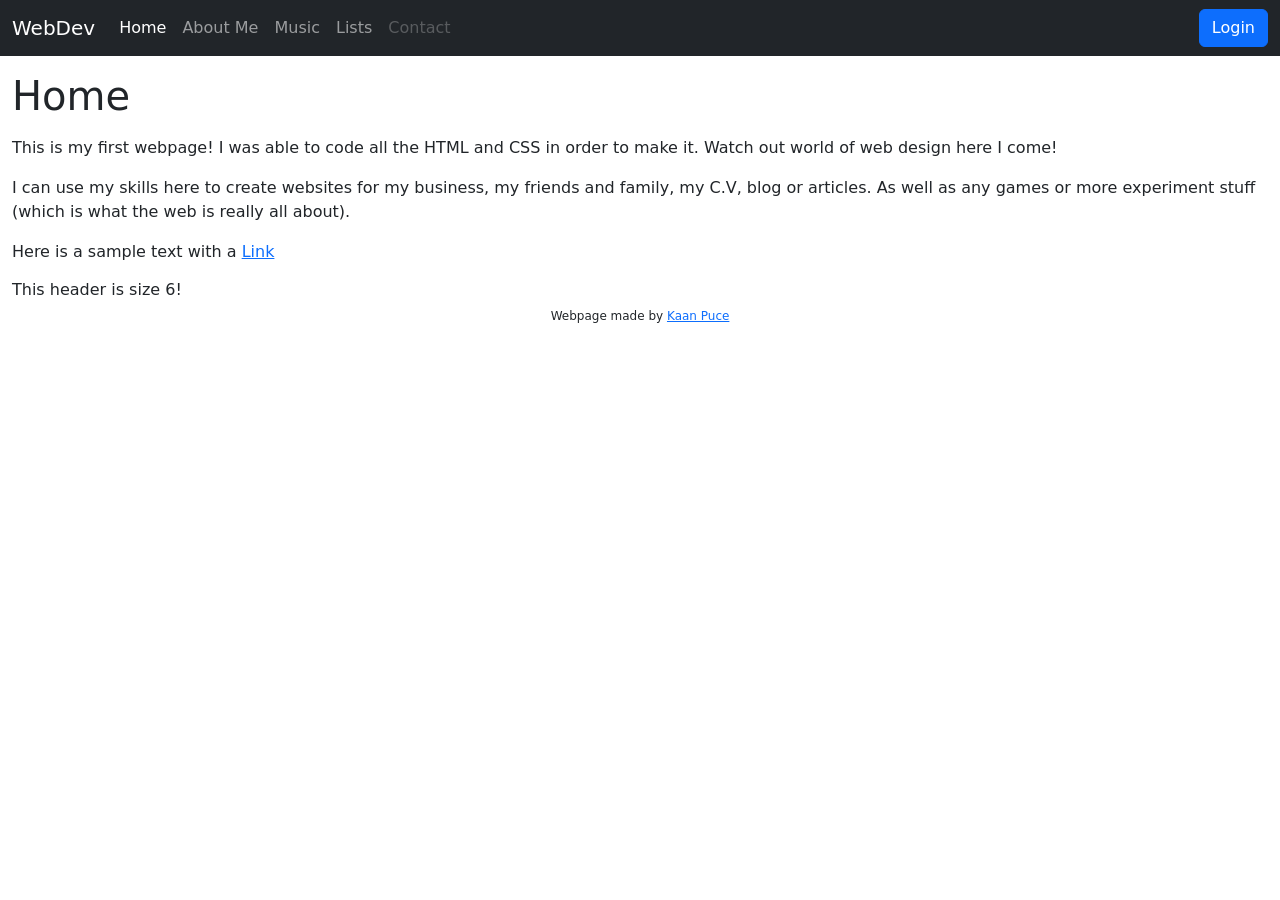
==== Version 3/user48/index.html @ f5b45218 "Update index.html" ====
<!DOCTYPE html>
<html lang="en">
<!--Version 3.0
        Name:
        Date Completed:
    -->

<head>

    <title>Web Dev User ## </title>

    <!-- Meta -->
    <meta charset="utf-8">
    <meta http-equiv="X-UA-Compatible" content="IE=edge">
    <meta name="viewport" content="width=device-width, initial-scale=1, shrink-to-fit=no">
    <meta name="description" content="SHS WebDev Version 3.0">

    <!-- CSS -->
    <!-- Bootstrap -->
    <link rel="stylesheet" href="https://cdnjs.cloudflare.com/ajax/libs/bootstrap/5.3.2/css/bootstrap.css">
    <!-- Font Awesome -->
    <link rel="stylesheet" href="https://cdnjs.cloudflare.com/ajax/libs/font-awesome/6.5.1/css/all.min.css">
    <!-- Animate -->
    <link rel="stylesheet" href="https://cdnjs.cloudflare.com/ajax/libs/animate.css/3.7.2/animate.min.css">
    <!-- Custom -->
    <link rel="stylesheet" href="CSS/style.css">

    <!-- JavaScript -->
    <!-- These are needed to get the responsive menu to work -->
    <script src="https://cdnjs.cloudflare.com/ajax/libs/jquery/3.7.1/jquery.min.js"></script>
    <script src="https://cdnjs.cloudflare.com/ajax/libs/popper.js/2.11.8/umd/popper.min.js"></script>
    <script src="https://cdnjs.cloudflare.com/ajax/libs/bootstrap/5.3.2/js/bootstrap.bundle.min.js"></script>

    <!-- Custom styles for this template -->
    <style type="text/css">
        footer {
            font-size: 12px;
            text-align: center;
        }
    </style>
</head>

<body>
    <!---------------------------------- Begin the nav-bar ------------->
    <nav class="navbar navbar-expand-md navbar-dark bg-dark">
        <div class="container-fluid">
            <a href="http://shakonet.isd720.com" class="navbar-brand">WebDev</a>
            <button class="navbar-toggler" type="button" data-bs-toggle="collapse" data-bs-target="#collapsibleNavbar">
                <span class="navbar-toggler-icon"></span>
            </button>

            <div class="collapse navbar-collapse" id="collapsibleNavbar">
                <ul class="navbar-nav me-auto">
                    <!--↓↓↓↓↓↓↓↓↓↓↓↓↓↓↓↓↓↓↓↓↓↓ Edit These Items in your NavBar ↓↓↓↓↓↓↓↓↓↓↓↓↓↓↓-->
                    <li class="nav-item">
                        <a href="index.html" class="nav-link active">Home</a>
                    </li>
                    <li class="nav-item">
                        <a href="aboutMe.html" class="nav-link">About Me</a>
                    </li>
                    <li class="nav-item">
                        <a href="music.html" class="nav-link">Music</a>
                    </li>
                    <li class="nav-item">
                        <a href="list.html" class="nav-link">Lists</a>
                    </li>
                    <li class="nav-item">
                        <a href="mailto:sample@gmail.com?Subject=Hello" class="nav-link disabled" tabindex="-1">Contact</a>
                    </li>
                    <!--↑↑↑↑↑↑↑↑↑↑↑↑↑↑↑↑↑↑↑↑↑↑↑ Edit These Items in your NavBar ↑↑↑↑↑↑↑↑↑↑↑↑↑↑-->
                </ul>
                <form class="d-flex">
                    <button class="btn btn-primary" type="button">Login</button>
                </form>
            </div>
        </div>
    </nav>
    <!---------------------------------- End the nav-bar ------------------------------------->

    <main class="container-fluid mt-3">

        <h1 class="text-left my-3">Home</h1>
        <!-- Edit this line for the title of your page -->

        <!--↓↓↓↓↓↓↓↓↓↓↓↓↓↓↓↓↓↓↓↓↓↓ Put your content below this line ↓↓↓↓↓↓↓↓↓↓↓↓↓↓↓↓↓↓↓↓↓↓-->
        <p>This is my first webpage! I was able to code all the HTML and CSS in order to make it. Watch out world of web design here I come!</p>
        <p>I can use my skills here to create websites for my business, my friends and family, my C.V, blog or articles. As well as any games or more experiment stuff (which is what the web is really all about).</p>
        <p>Here is a sample text with a <a href="https://www.youtube.com/">Link</a></p>
        <h6>This header is size 6!</h6>
    </main>
    <!--↑↑↑↑↑↑↑↑↑↑↑↑↑↑↑↑↑↑↑↑↑↑ Make sure all your content is above this line ↑↑↑↑↑↑↑↑↑↑↑↑↑↑↑↑↑↑↑↑↑↑-->


    <!---------------------------------- Begin the footer ------------->
    <footer>
        <div>
            Webpage made by <a href="#" target="_blank">Kaan Puce</a>
        </div>
    </footer>
    <!---------------------------------- End the footer ------------->
</body>

</html>
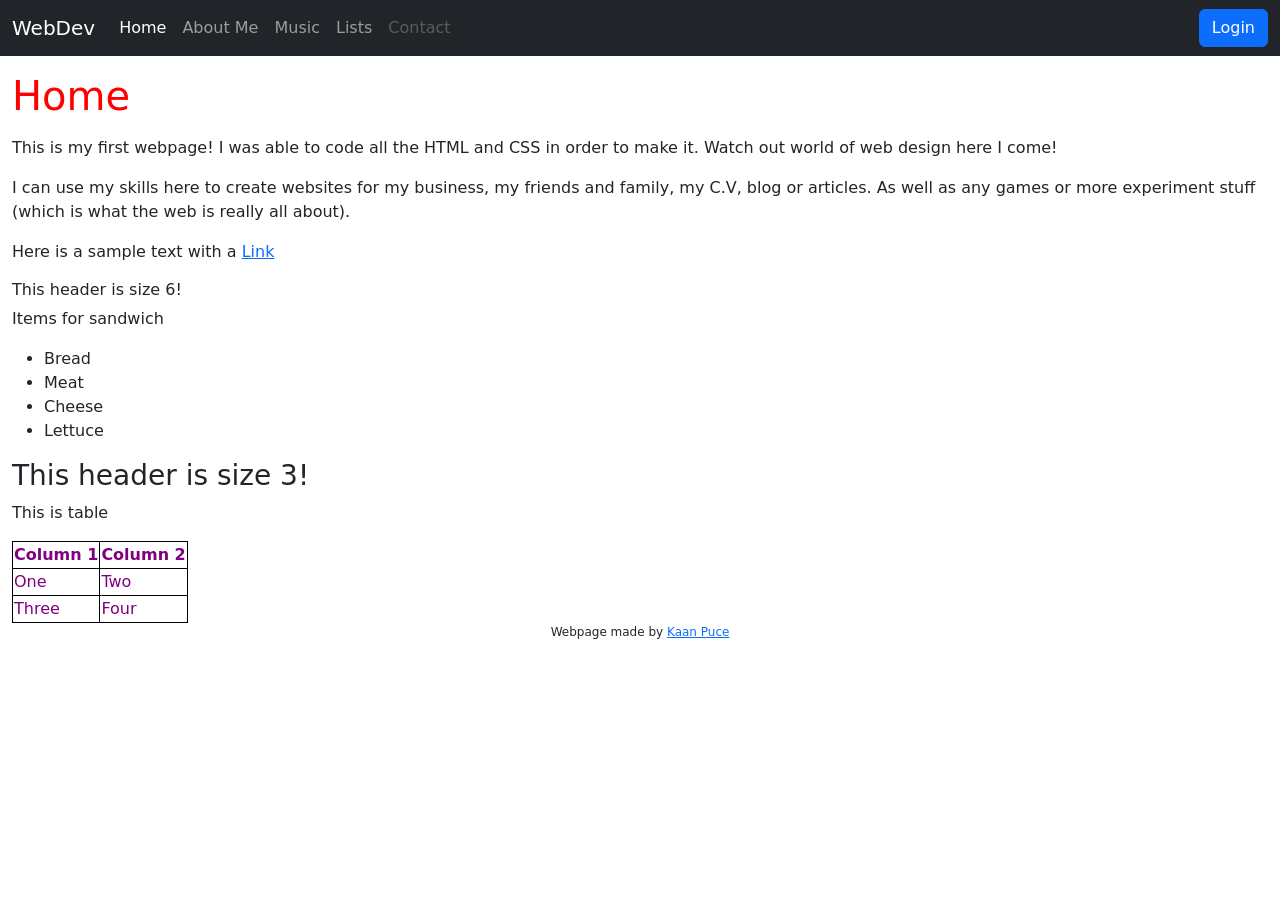
==== commit 3f2ad001: "Update index.html" ====
--- a/Version 3/user48/index.html
+++ b/Version 3/user48/index.html
@@ -87,6 +87,43 @@
         <p>I can use my skills here to create websites for my business, my friends and family, my C.V, blog or articles. As well as any games or more experiment stuff (which is what the web is really all about).</p>
         <p>Here is a sample text with a <a href="https://www.youtube.com/">Link</a></p>
         <h6>This header is size 6!</h6>
+        <p>Items for sandwich</p>
+        <ul>
+        <li>Bread</li>
+        <li>Meat</li>
+        <li>Cheese</li>
+        <li>Lettuce</li>
+        </ul>
+        <h3>This header is size 3!</h3>
+        <p>This is table</p>
+        <table>
+        <title>Test Table</title>
+        <tr>
+        <th>Column 1</th>
+        <th>Column 2</th>
+        </tr>
+        <tr>
+        <td>One</td>
+        <td>Two</td>
+        </tr>
+        </tr>
+        <tr>
+        <td>Three</td>
+        <td>Four</td>
+        </tr>
+        </table>
+        <head>
+        <style>
+        h1{
+        color: red;
+        }
+        table,th,td{
+        color: purple;
+        border: 1px solid black;
+        }
+        </style>
+        <title>Names CSS Example</title>
+        </head>
     </main>
     <!--↑↑↑↑↑↑↑↑↑↑↑↑↑↑↑↑↑↑↑↑↑↑ Make sure all your content is above this line ↑↑↑↑↑↑↑↑↑↑↑↑↑↑↑↑↑↑↑↑↑↑-->
 
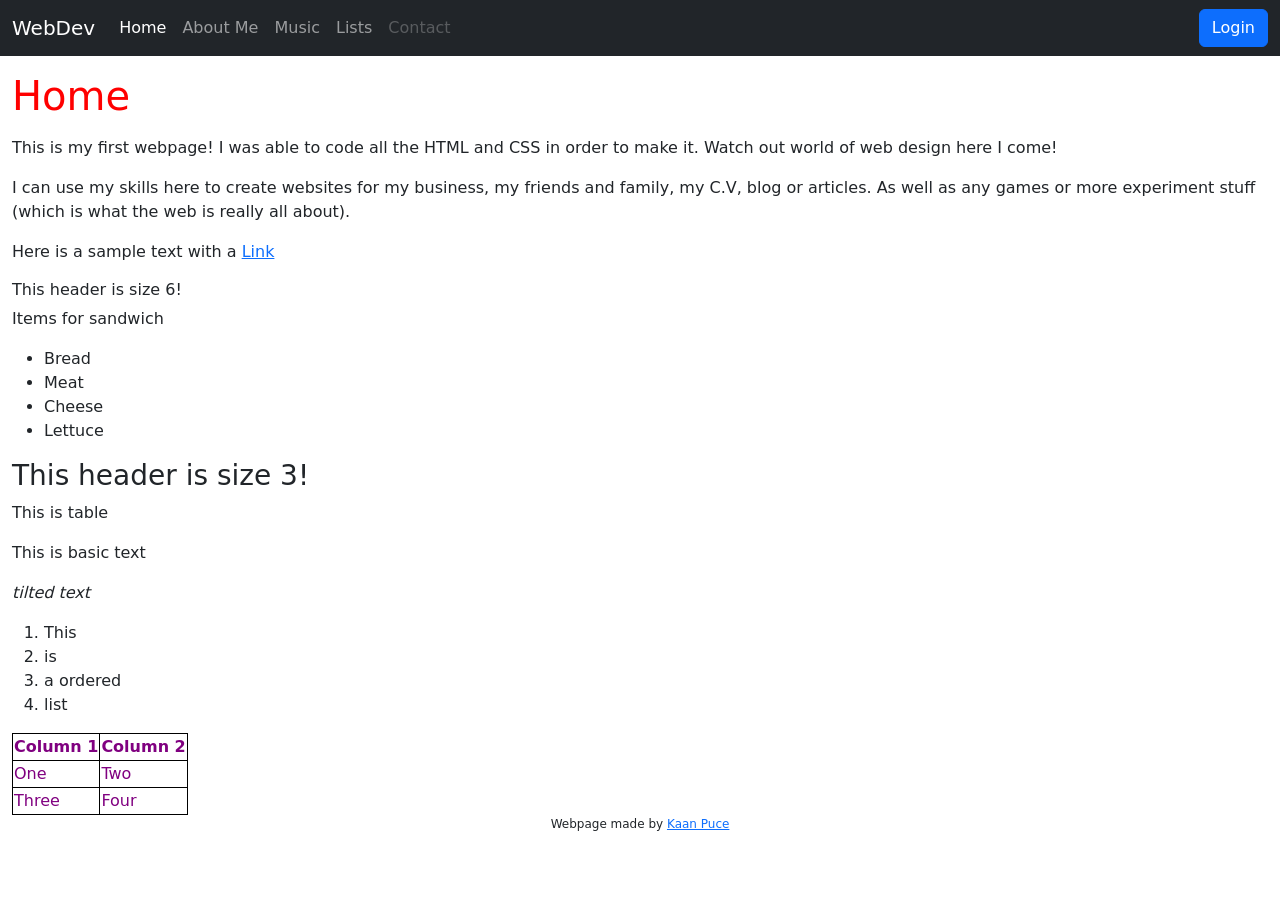
==== commit 850e19f5: "Update index.html" ====
--- a/Version 3/user48/index.html
+++ b/Version 3/user48/index.html
@@ -111,6 +111,17 @@
         <td>Three</td>
         <td>Four</td>
         </tr>
+        <p>This is basic text</p>
+        <main>
+        <em>tilted text</em>
+        <ol>
+        <p></p>
+        <li>This</li>
+        <li>is</li>
+        <li>a ordered</li>
+        <li>list</li>
+        </ol>
+        </main>
         </table>
         <head>
         <style>
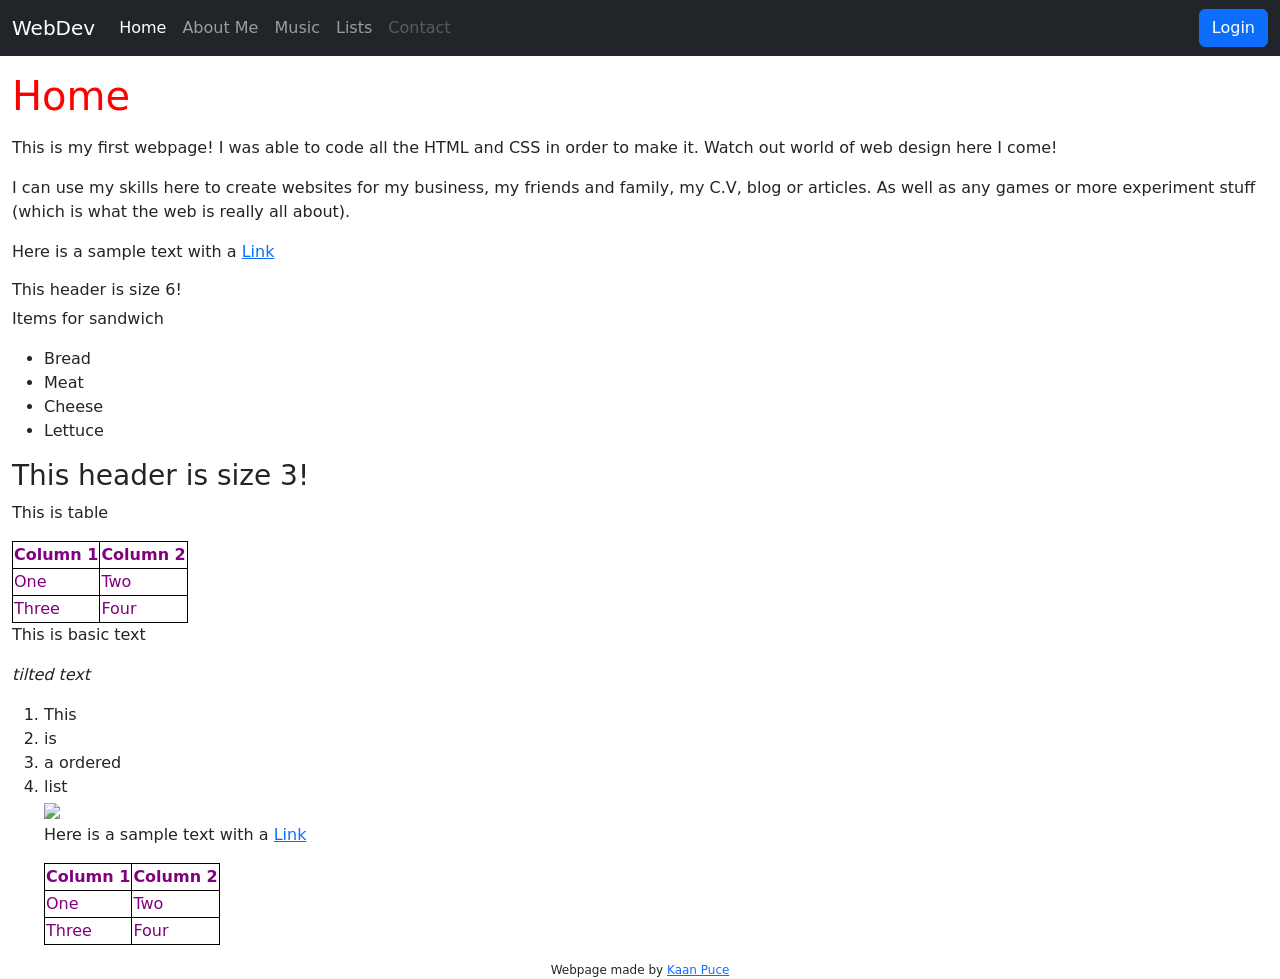
==== commit ee39904d: "Update index.html" ====
--- a/Version 3/user48/index.html
+++ b/Version 3/user48/index.html
@@ -111,6 +111,7 @@
         <td>Three</td>
         <td>Four</td>
         </tr>
+        </table>
         <p>This is basic text</p>
         <main>
         <em>tilted text</em>
@@ -120,9 +121,31 @@
         <li>is</li>
         <li>a ordered</li>
         <li>list</li>
+        <div>
+        <span>
+        <img src="fly_by_nightAlbumCover.jpg" height="300">
+        <p>Here is a sample text with a <a href="https://www.youtube.com/">Link</a></p>
+        <table>
+        <title>Test Table</title>
+        <tr>
+        <th>Column 1</th>
+        <th>Column 2</th>
+        </tr>
+        <tr>
+        <td>One</td>
+        <td>Two</td>
+        </tr>
+        </tr>
+        <tr>
+        <td>Three</td>
+        <td>Four</td>
+        </tr>
+        </table>
+        </span>
+        </div>
         </ol>
         </main>
-        </table>
+
         <head>
         <style>
         h1{
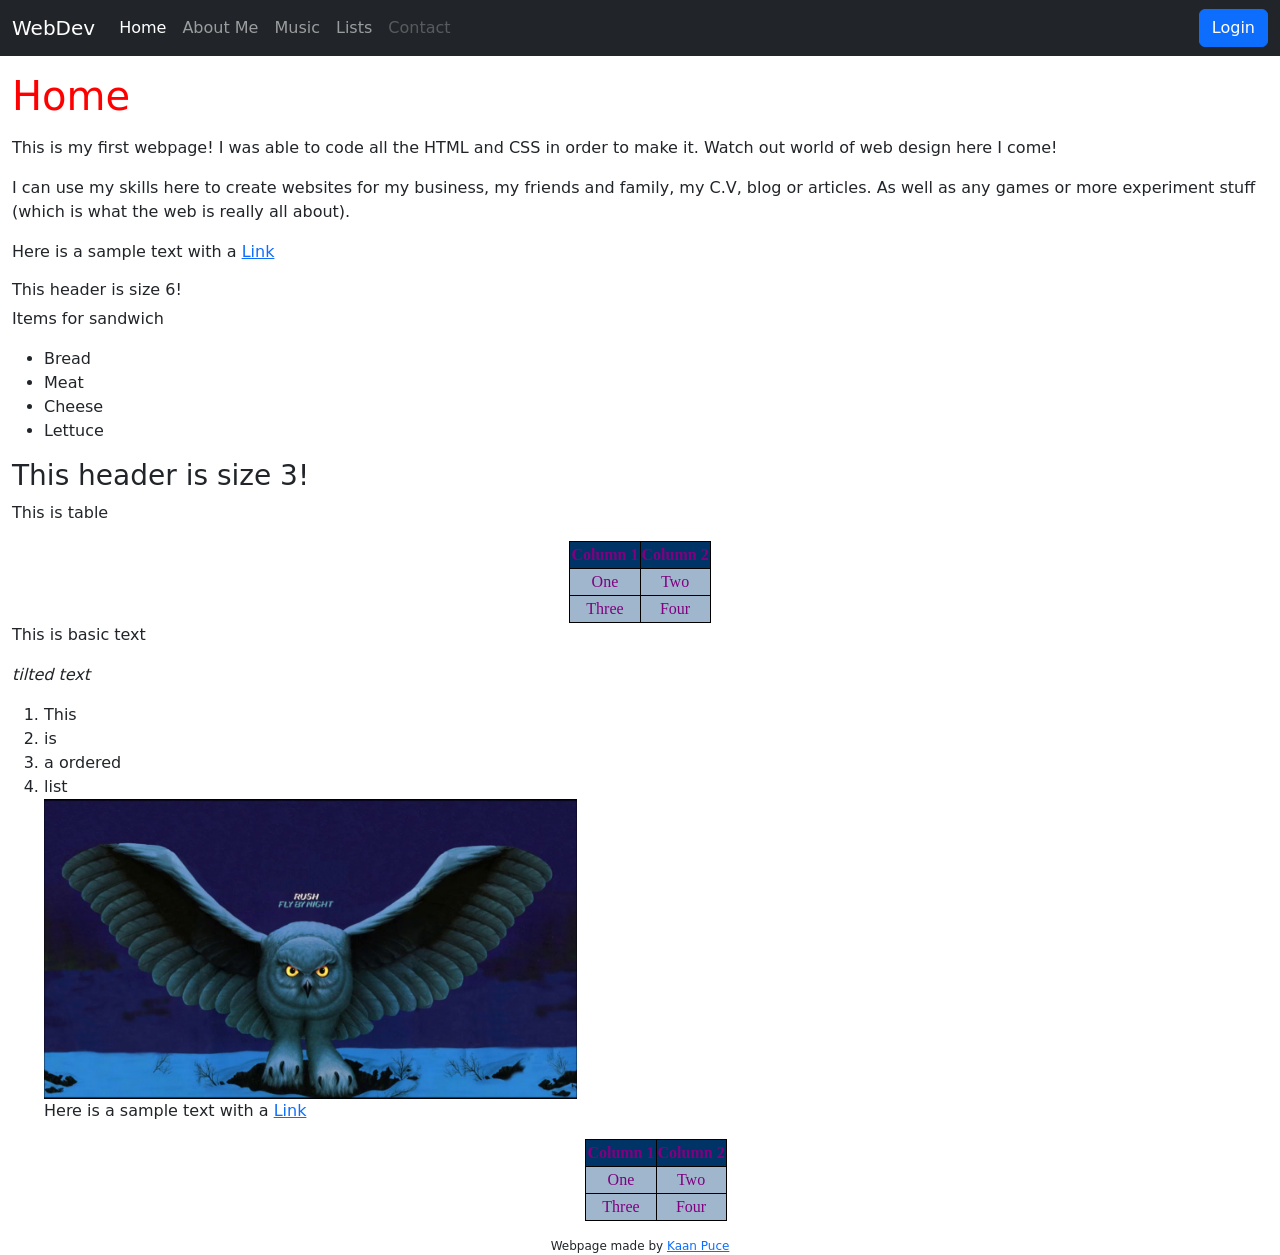
==== commit e1d811e9: "Update index.html" ====
--- a/Version 3/user48/index.html
+++ b/Version 3/user48/index.html
@@ -123,7 +123,7 @@
         <li>list</li>
         <div>
         <span>
-        <img src="fly_by_nightAlbumCover.jpg" height="300">
+        <img src="images/fly_by_nightAlbumCover.jpg" height="300">
         <p>Here is a sample text with a <a href="https://www.youtube.com/">Link</a></p>
         <table>
         <title>Test Table</title>
--- a/Version 3/user48/CSS/style.css
+++ b/Version 3/user48/CSS/style.css
@@ -0,0 +1,31 @@
+table {
+	font-family: "Marker Felt", "Comic Sans MS", fantasy;
+	color: #003366;
+	margin-left: auto;
+	margin-right: auto;
+	text-align: left;
+	border-collapse: collapse;
+	border-spacing: 0px;
+}
+
+tr {
+	border: 1px solid #ffffff;
+	text-align: center;
+	background-color:#9FB6CD; 
+}
+
+th {
+	text-align: center;
+	color: #ffffff;
+	background-color: #003366;
+}
+
+body {
+  background-image: url("https://images-wixmp-ed30a86b8c4ca887773594c2.wixmp.com/f/c4a72ebc-13ba-41c6-98a4-fbf9e684cdc9/dcc134d-3eaf5b3b-80bf-4302-b205-57b4d358bf5d.jpg/v1/fill/w_1024,h_577,q_75,strp/bfb_background_1_by_theodysseyedits_dcc134d-fullview.jpg?token=eyJ0eXAiOiJKV1QiLCJhbGciOiJIUzI1NiJ9.[base64].O0PtPJXKgeeMPVXAlWkIkrwYrYV_2yPXQI2KCJLXLqk");
+  background-repeat: no-repeat;
+  background-position: center;
+  background-size: cover;
+  background-attachment: fixed;
+  margin: 0;
+  min-height: 100vh;
+}
